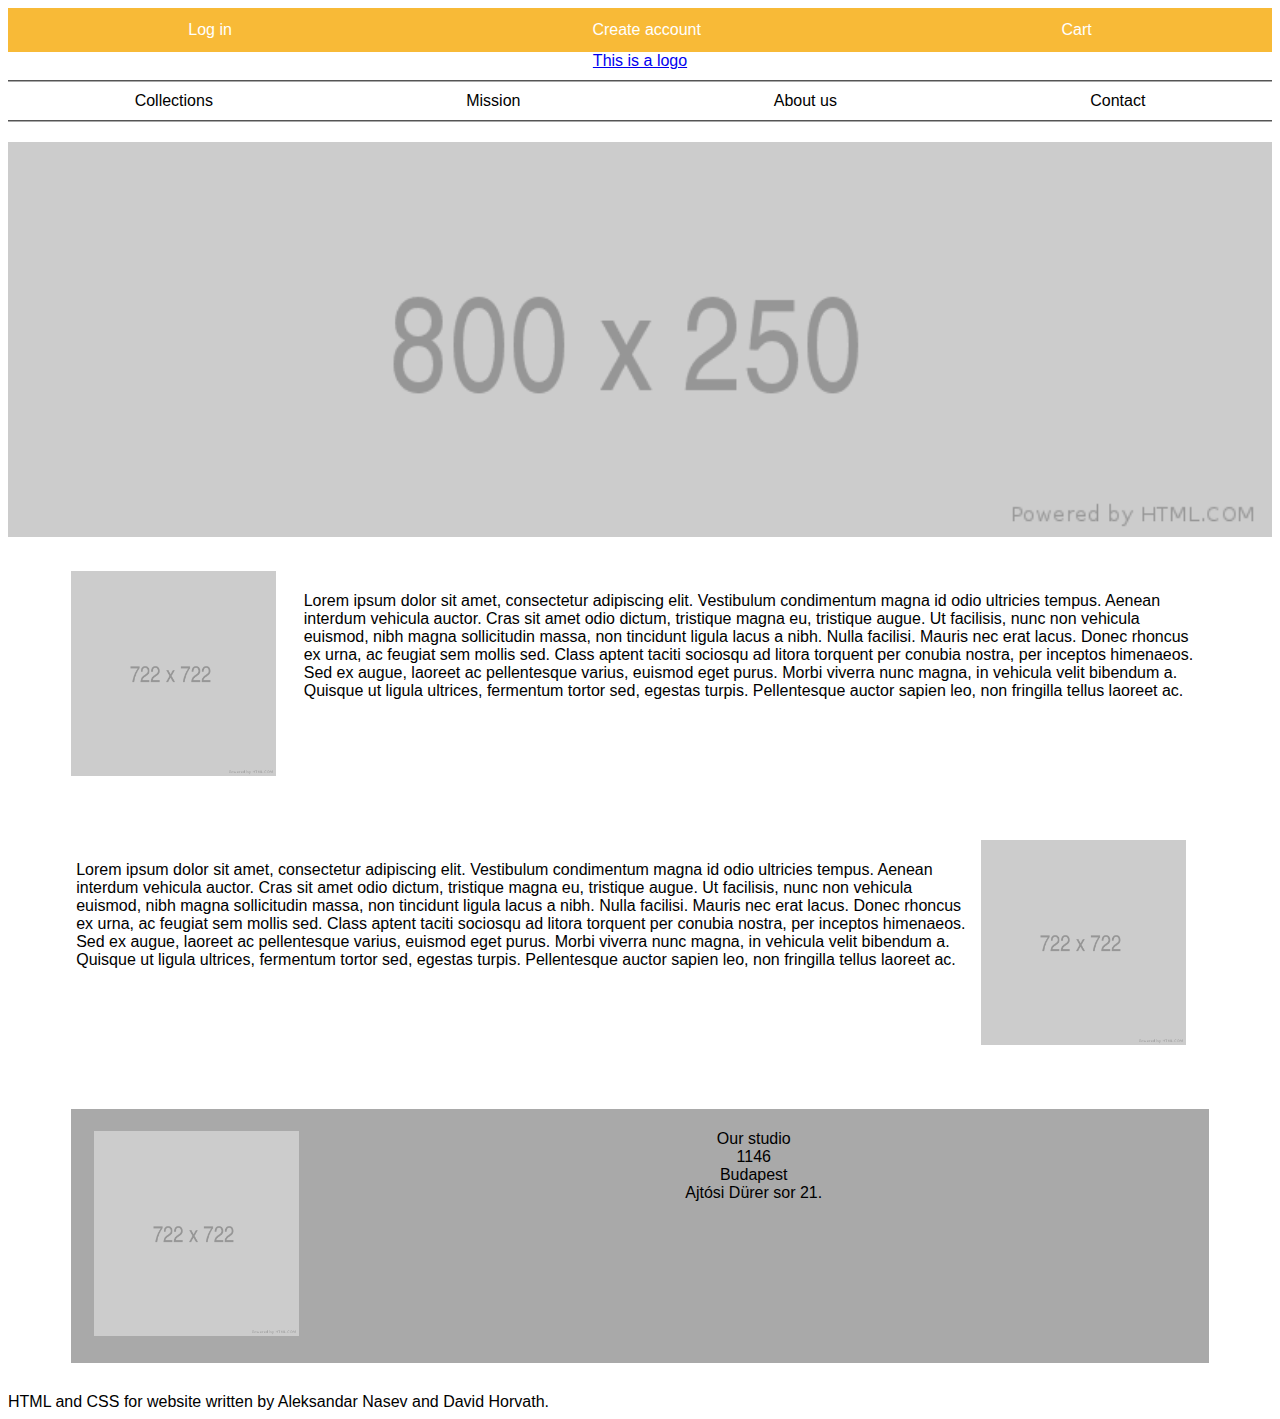
==== EvamBags/index.html @ cf320462 "Php handlers and classes added." ====
<!DOCTYPE html>
<html>
<head>
    <title>This is the title</title>
<link rel="stylesheet" type="text/css" href="Style.css">
</head>
<body>
    <div class = LoginBar>
        <div class = LBitem>Log in</div>
        <div class = LBitem>Create account</div>
        <div class = LBitem>Cart</div>
    </div>
    <div class = logo><a href = "index.html">This is a logo</a></div>
    <div class = NavBar id = NB1>
        <div class = NBitem>
            <div class = dropdown>
                <span>Collections</span>
                <div class="dropdown-content">
                    <p>
                    Basic
                    </p>
                    <p>
                    <a href = "Collection-genome.html">Genome</a>
                    </p>
                    <p>
                    Limited
                    </p>
                </div>
            </div>
        </div>
        <div class = NBitem>Mission</div>
        <div class = NBitem>About us</div>
        <div class = NBitem>Contact</div>
    </div>
    <div class = banner>
    <img src = "Images/placeholder%208x2.5.png" id = ban1>
    </div>
    <div class = index-wrapper>
        <div class = imageparagraph id = p1>
            <div class = inlinePic><img src = "Images/placeholder%207x7.png" id = pi1></div>
            <div class = text><p>Lorem ipsum dolor sit amet, consectetur adipiscing elit. Vestibulum condimentum magna id odio ultricies tempus. Aenean interdum vehicula auctor. Cras sit amet odio dictum, tristique magna eu, tristique augue. Ut facilisis, nunc non vehicula euismod, nibh magna sollicitudin massa, non tincidunt ligula lacus a nibh. Nulla facilisi. Mauris nec erat lacus. Donec rhoncus ex urna, ac feugiat sem mollis sed. Class aptent taciti sociosqu ad litora torquent per conubia nostra, per inceptos himenaeos. Sed ex augue, laoreet ac pellentesque varius, euismod eget purus. Morbi viverra nunc magna, in vehicula velit bibendum a. Quisque ut ligula ultrices, fermentum tortor sed, egestas turpis. Pellentesque auctor sapien leo, non fringilla tellus laoreet ac.</p></div>   
        </div>
        <div class = imageparagraph id = p2>
            <div class = text><p>Lorem ipsum dolor sit amet, consectetur adipiscing elit. Vestibulum condimentum magna id odio ultricies tempus. Aenean interdum vehicula auctor. Cras sit amet odio dictum, tristique magna eu, tristique augue. Ut facilisis, nunc non vehicula euismod, nibh magna sollicitudin massa, non tincidunt ligula lacus a nibh. Nulla facilisi. Mauris nec erat lacus. Donec rhoncus ex urna, ac feugiat sem mollis sed. Class aptent taciti sociosqu ad litora torquent per conubia nostra, per inceptos himenaeos. Sed ex augue, laoreet ac pellentesque varius, euismod eget purus. Morbi viverra nunc magna, in vehicula velit bibendum a. Quisque ut ligula ultrices, fermentum tortor sed, egestas turpis. Pellentesque auctor sapien leo, non fringilla tellus laoreet ac.</p></div>
            <div class = inlinePic><img src = "Images/placeholder%207x7.png" id = pi2></div>
        </div>
    </div>
    <div class = imageparagraph id = p3>
        <div class = inlinePic><img src = "Images/placeholder%207x7.png" id = pi3></div>
        <div class = text><p>
            Our studio
            <br>
            1146
            <br>
            Budapest
            <br>
            Ajtósi Dürer sor 21.
            <br>
            </p>
        </div>   
    </div>
</body>
<footer>HTML and CSS for website written by Aleksandar Nasev and David Horvath.</footer>
</html>
---- EvamBags/Style.css ----
body{
    font-family: 'Overpass', sans-serif;
}

.LoginBar{
    display: inline-grid;
    grid-template-columns: auto auto auto;
    background-color: #F8BA37;
    width: 100%;
}

.LBitem{
    padding: 13px;
    text-align: center;
    color: white;
}
.NavBar{
    display: inline-grid;
    grid-template-columns: auto auto auto auto;
    width: 100%;
    padding: 0px;
    border-top: 2px groove;
    border-bottom: 2px groove;
    border-color: darkgray;
    padding-top: 10px;
    padding-bottom: 10px;
    margin-top: 10px;
    margin-bottom: 20px;
}

.NBitem{
    text-align: center;
}
.imageparagraph{
    display: inline-grid;
    grid-template-columns: auto auto;
    grid-template-rows: 5% auto;
    width: 90%;
    margin-top: 30px;
    margin-bottom: 30px;
    margin-left: 5%;
    margin-right: 5%;
}
#p1{
    grid-template-columns: 20% 80%;
}
#p2{
    grid-template-columns: 80% 20%;
}
.text{
    width: auto;
    height: auto;
    padding: 5px;
}
#pi1{
    width: 90%;
    height:auto;
}

#separator{
    color: white;
}
.banner{
    text-align: center;
}

#ban1{
     width:100%;
    height:auto;
}
#p3{
    grid-template-columns: 20% 80%;
    background-color: darkgrey;
    text-align: center;
}

#pi3{
    width: 90%;
    height: auto;
    padding: 10%;
}

#pi2{
    width: 90%;
    height:auto;
}

.dropdown {
    position: relative;
    display: inline-block;
}

.dropdown-content {
    display: none;
    position: absolute;
    background-color: #f9f9f9;
    min-width: 160px;
    box-shadow: 0px 8px 16px 0px rgba(0,0,0,0.2); 
    padding: 12px 16px;
    z-index: 1;
    text-align: left;
}

.dropdown:hover .dropdown-content {
    display: block;
}

.itemimage{
    width: 80%;
    margin-top: 30px;
    margin-bottom: 30px;
    margin-left: 5%;
    margin-right: 5%;
}

.wrapper{
    text-align: center;
    display: inline-grid;
    grid-template-columns: repeat(2, 1fr);
}

.index-wrapper-mobile{
    text-align: center;
    display: inline-grid;
grid-template-columns: repeat(auto, auto)     !important ;
}

.wrapper-mobile{
    text-align: center;
    display: inline-grid;
    grid-template-columns: repeat(auto, auto);
}

.index-wrapper{
    text-align: left;
    display: inline-grid;
    grid-template-columns: repeat(1, 1fr);
}

.logo{
    text-align: center;
}
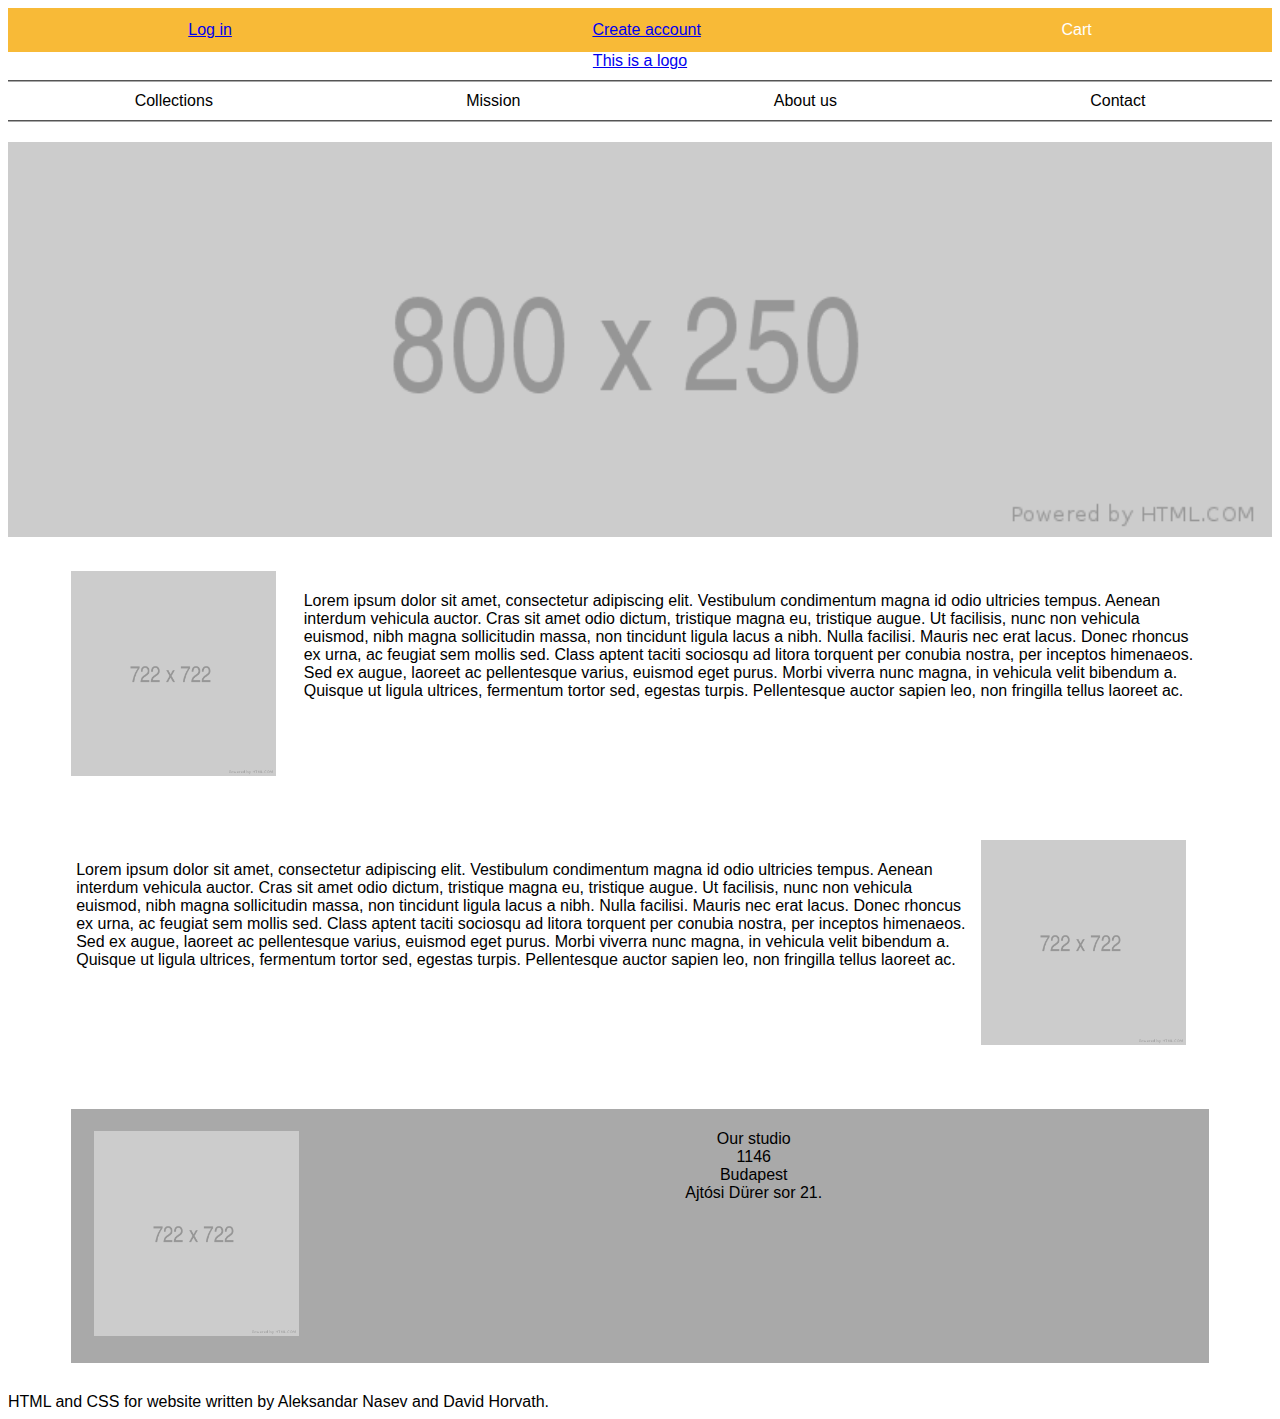
==== commit 85ede6b5: "Added 'framework' php code for logging in and registering (no database connection yet), removed redu" ====
--- a/EvamBags/index.html
+++ b/EvamBags/index.html
@@ -6,8 +6,8 @@
 </head>
 <body>
     <div class = LoginBar>
-        <div class = LBitem>Log in</div>
-        <div class = LBitem>Create account</div>
+        <div class = LBitem><a href = "login.html">Log in</a></div>
+            <div class = LBitem><a href = "register.html">Create account</a></div>
         <div class = LBitem>Cart</div>
     </div>
     <div class = logo><a href = "index.html">This is a logo</a></div>
--- a/EvamBags/Style.css
+++ b/EvamBags/Style.css
@@ -139,4 +139,29 @@
 
 .logo{
     text-align: center;
+}
+
+/* The alert message box */
+.alert {
+  padding: 20px;
+  background-color: #34ebab; 
+  color: white;
+  margin-bottom: 15px;
+}
+
+/* The close button */
+.closebtn {
+  margin-left: 15px;
+  color: white;
+  font-weight: bold;
+  float: right;
+  font-size: 22px;
+  line-height: 20px;
+  cursor: pointer;
+  transition: 0.3s;
+}
+
+/* When moving the mouse over the close button */
+.closebtn:hover {
+  color: black;
 }